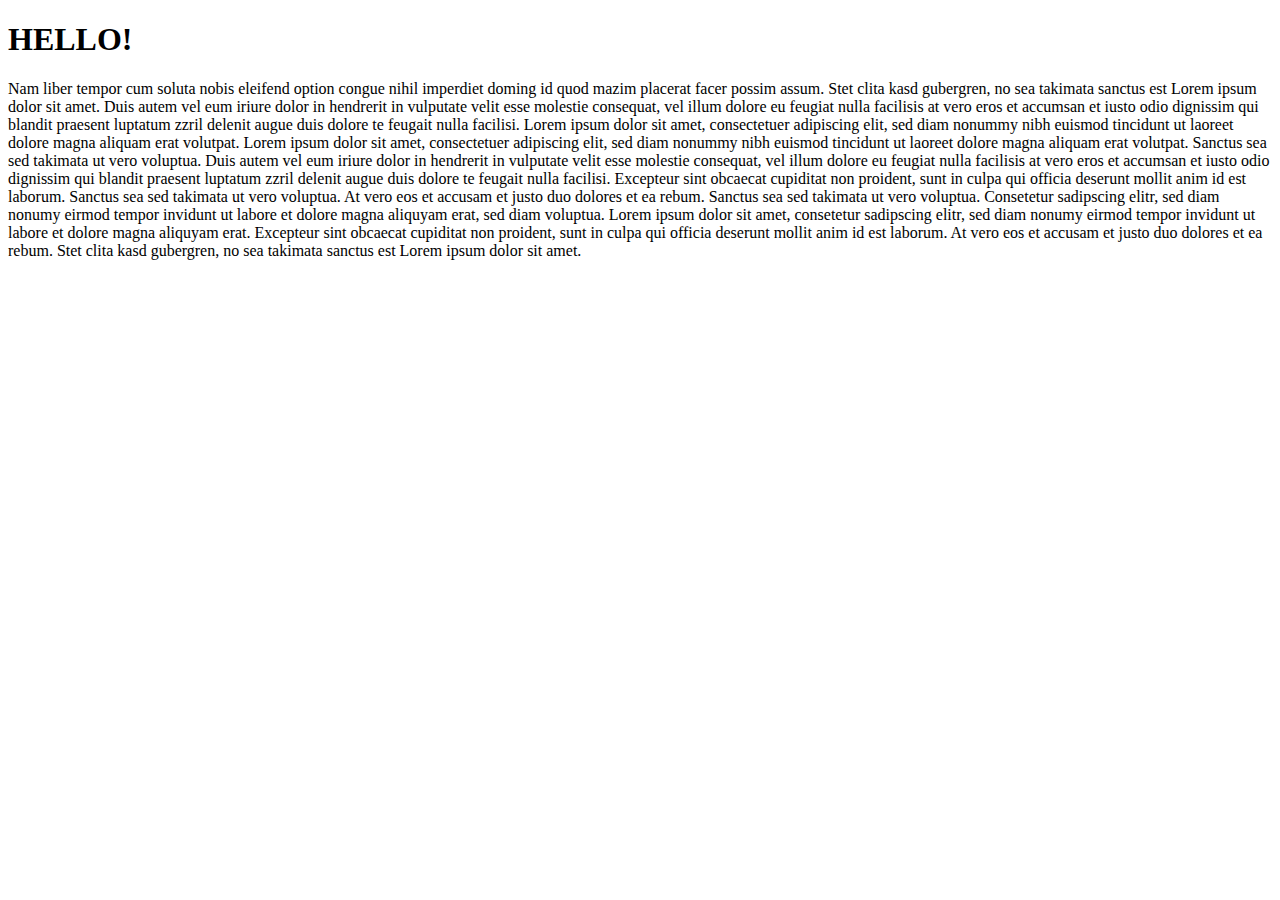
==== sample.html @ c62c8cd9 "popup on highlight" ====
<!DOCTYPE html>

<html>
  <head>
  </head>
  <body>
    <script src="jquery-2.0.3.js"></script>
    <script src="neilin.js"></script>

    <link rel="stylesheet" type="text/css" href="popup.css">

    <h1>HELLO!</h1>

    <p>
      Nam liber tempor cum soluta nobis eleifend option congue nihil imperdiet doming id quod mazim placerat facer possim assum. Stet clita kasd gubergren, no sea takimata sanctus est Lorem ipsum dolor sit amet. Duis autem vel eum iriure dolor in hendrerit in vulputate velit esse molestie consequat, vel illum dolore eu feugiat nulla facilisis at vero eros et accumsan et iusto odio dignissim qui blandit praesent luptatum zzril delenit augue duis dolore te feugait nulla facilisi. Lorem ipsum dolor sit amet, consectetuer adipiscing elit, sed diam nonummy nibh euismod tincidunt ut laoreet dolore magna aliquam erat volutpat.

Lorem ipsum dolor sit amet, consectetuer adipiscing elit, sed diam nonummy nibh euismod tincidunt ut laoreet dolore magna aliquam erat volutpat. Sanctus sea sed takimata ut vero voluptua. Duis autem vel eum iriure dolor in hendrerit in vulputate velit esse molestie consequat, vel illum dolore eu feugiat nulla facilisis at vero eros et accumsan et iusto odio dignissim qui blandit praesent luptatum zzril delenit augue duis dolore te feugait nulla facilisi. Excepteur sint obcaecat cupiditat non proident, sunt in culpa qui officia deserunt mollit anim id est laborum.

Sanctus sea sed takimata ut vero voluptua. At vero eos et accusam et justo duo dolores et ea rebum. Sanctus sea sed takimata ut vero voluptua. Consetetur sadipscing elitr, sed diam nonumy eirmod tempor invidunt ut labore et dolore magna aliquyam erat, sed diam voluptua.

Lorem ipsum dolor sit amet, consetetur sadipscing elitr, sed diam nonumy eirmod tempor invidunt ut labore et dolore magna aliquyam erat. Excepteur sint obcaecat cupiditat non proident, sunt in culpa qui officia deserunt mollit anim id est laborum. At vero eos et accusam et justo duo dolores et ea rebum. Stet clita kasd gubergren, no sea takimata sanctus est Lorem ipsum dolor sit amet.
    </p>

    <div class="popup">
      Hello 
    </div>
  </body>
</html>
---- popup.css ----
.popup {
  position: absolute;
  border-style: solid;
  border-width: 2px;
  border-color: black;
  background-color: white;
  height: 30px; 
  width: 240px;
  display: none;
}
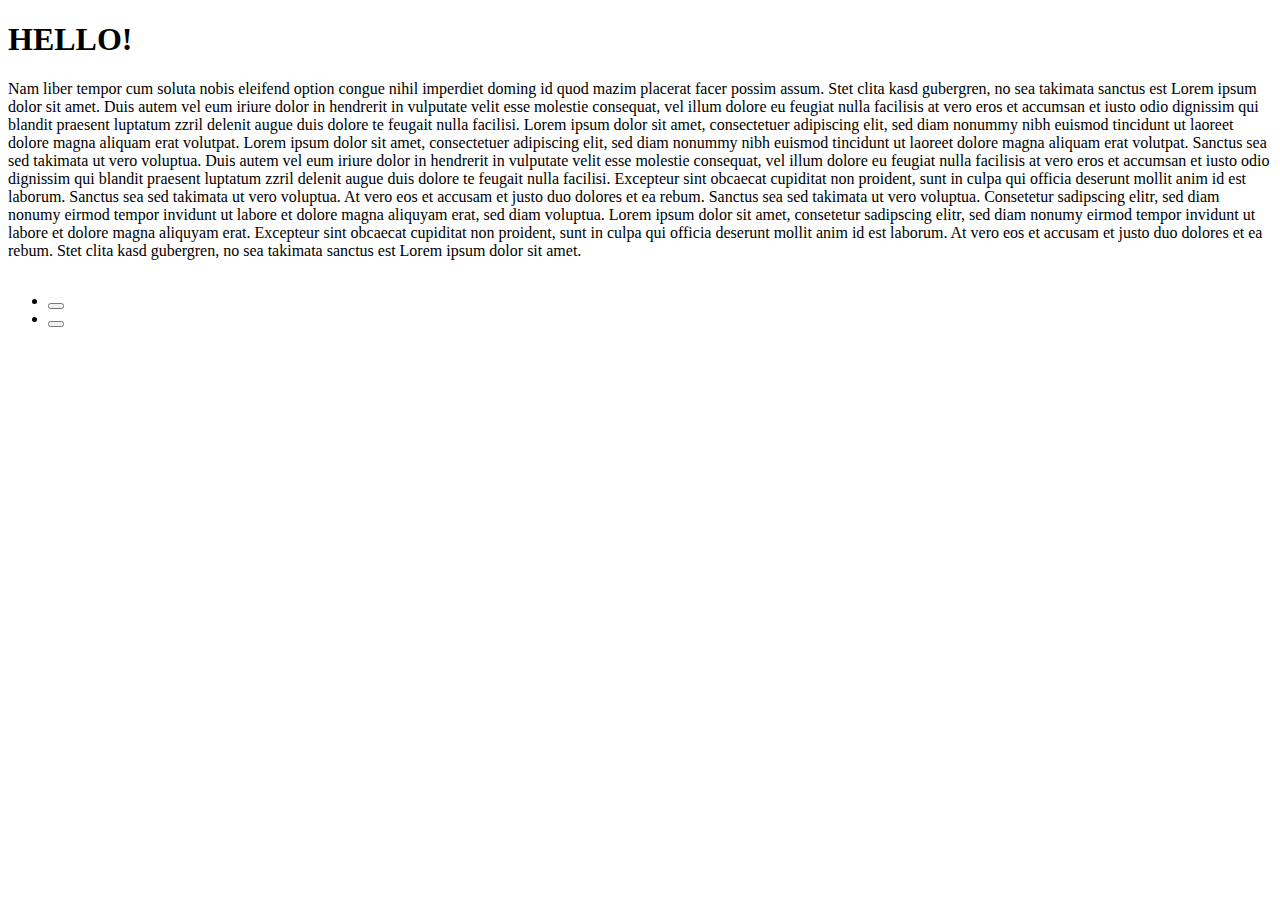
==== commit b88f5cb0: "Added the div" ====
--- a/sample.html
+++ b/sample.html
@@ -4,10 +4,11 @@
   <head>
   </head>
   <body>
+
+    <link rel="stylesheet" type="text/css" href="popup.css">
     <script src="jquery-2.0.3.js"></script>
     <script src="neilin.js"></script>
 
-    <link rel="stylesheet" type="text/css" href="popup.css">
 
     <h1>HELLO!</h1>
 
@@ -21,8 +22,17 @@
 Lorem ipsum dolor sit amet, consetetur sadipscing elitr, sed diam nonumy eirmod tempor invidunt ut labore et dolore magna aliquyam erat. Excepteur sint obcaecat cupiditat non proident, sunt in culpa qui officia deserunt mollit anim id est laborum. At vero eos et accusam et justo duo dolores et ea rebum. Stet clita kasd gubergren, no sea takimata sanctus est Lorem ipsum dolor sit amet.
     </p>
 
-    <div class="popup">
-      Hello 
+    <div class="highlight-menu highlight-menu-active">
+      <div class="highlight-menu-inner">
+        <ul class="highlight-menu-buttons">
+          <li class="highlight-menu-button highlight-menu-notes">
+            <button class="btn-highlight-menu" data-action="highlight"><span class="icons icons-notes"></span></button>
+          </li>
+          <li class="highlight-menu-button highlight-menu-twitter">
+            <button class="btn-highlight-menu" data-action="twitter"><span class="icons icons-twitter"></span></button>
+          </li>
+        </ul>
+      </div>
     </div>
   </body>
 </html>
--- a/popup.css
+++ b/popup.css
@@ -8,3 +8,6 @@
   width: 240px;
   display: none;
 }
+
+.highlight-menu{position:absolute;display:inline-block;z-index:500;-webkit-transition:none;-moz-transition:none;-ms-transition:none;-o-transition:none;transition:none}
+.highlight-menu-active{visibility:visible;-webkit-transition:top .075s ease-out,left .075s ease-out;-moz-transition:top .075s ease-out,left .075s ease-out;-ms-transition:top .075s ease-out,left .075s ease-out;-o-transition:top .075s ease-out,left .075s ease-out;transition:top .075s ease-out,left .075s ease-out;-webkit-animation:pop-upwards 180ms forwards linear;-moz-animation:pop-upwards 180ms forwards linear;-ms-animation:pop-upwards 180ms forwards linear;-o-animation:pop-upwards 180ms forwards linear;animation:pop-upwards 180ms forwards linear}
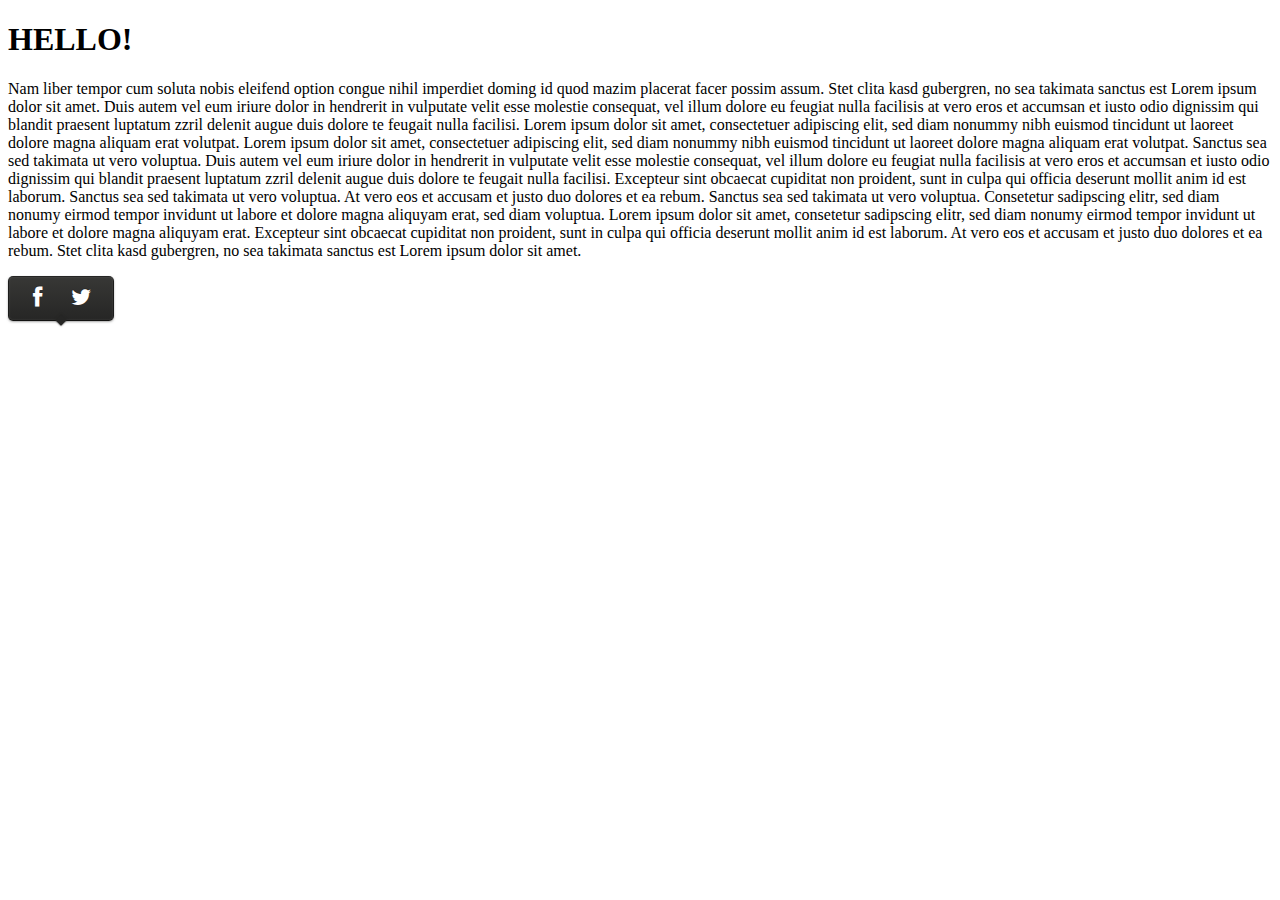
==== commit bf8acbb9: "integrated font-awesome" ====
--- a/sample.html
+++ b/sample.html
@@ -2,6 +2,7 @@
 
 <html>
   <head>
+    <link href="font-awesome/css/font-awesome.css" rel="stylesheet">
   </head>
   <body>
 
@@ -26,10 +27,10 @@
       <div class="highlight-menu-inner">
         <ul class="highlight-menu-buttons">
           <li class="highlight-menu-button highlight-menu-notes">
-            <button class="btn-highlight-menu" data-action="highlight"><span class="icons icons-notes"></span></button>
+            <button class="btn-highlight-menu" data-action="highlight"><span class="icons icon-facebook"></span></button>
           </li>
           <li class="highlight-menu-button highlight-menu-twitter">
-            <button class="btn-highlight-menu" data-action="twitter"><span class="icons icons-twitter"></span></button>
+            <button class="btn-highlight-menu" data-action="twitter"><span class="icons icon-twitter"></span></button>
           </li>
         </ul>
       </div>
--- a/popup.css
+++ b/popup.css
@@ -9,5 +9,20 @@
   display: none;
 }
 
-.highlight-menu{position:absolute;display:inline-block;z-index:500;-webkit-transition:none;-moz-transition:none;-ms-transition:none;-o-transition:none;transition:none}
-.highlight-menu-active{visibility:visible;-webkit-transition:top .075s ease-out,left .075s ease-out;-moz-transition:top .075s ease-out,left .075s ease-out;-ms-transition:top .075s ease-out,left .075s ease-out;-o-transition:top .075s ease-out,left .075s ease-out;transition:top .075s ease-out,left .075s ease-out;-webkit-animation:pop-upwards 180ms forwards linear;-moz-animation:pop-upwards 180ms forwards linear;-ms-animation:pop-upwards 180ms forwards linear;-o-animation:pop-upwards 180ms forwards linear;animation:pop-upwards 180ms forwards linear}
+.highlight-menu{position:absolute;visibility:visible;display:inline-block;z-index:500;-webkit-transition:none;-moz-transition:none;-ms-transition:none;-o-transition:none;transition:none}.highlight-menu-inner{position:relative;height:43px;-webkit-border-radius:5px;-moz-border-radius:5px;border-radius:5px;border:1px solid;border-color:#262625 #1c1c1b #121211;box-shadow:0 1px 3px -1px rgba(0,0,0,0.7),inset 0 0 1px rgba(255,255,255,0.07),inset 0 0 2px rgba(255,255,255,0.15000000000000002);background-image:-webkit-gradient(linear,0 0,0 100%,from(rgba(49,49,47,0.97)),to(#262625));background-image:-moz-linear-gradient(top,rgba(49,49,47,0.97),#262625);background-image:-webkit-linear-gradient(top,rgba(49,49,47,0.97),#262625);background-image:-o-linear-gradient(top,rgba(49,49,47,0.97),#262625);background-image:linear-gradient(to bottom,rgba(49,49,47,0.97),#262625);background-repeat:repeat-x}.highlight-menu-buttons{padding:0;white-space:nowrap;font-size:0}.highlight-menu-buttons .highlight-menu-button{display:inline-block;text-align:center;vertical-align:middle}.btn-highlight-menu{display:block;background:rgba(0,0,0,0);border:0;color:white;padding:0 10px;box-sizing:content-box}.highlight-menu-button:first-child .btn-highlight-menu{padding-left:18px}.highlight-menu-button:last-child .btn-highlight-menu{padding-right:18px}.highlight-menu-button .icons:before{color:#fff;font-size:22px;line-height:42px;text-shadow:0 -1px 0 rgba(0,0,0,0.2)}.highlight-menu-button.active .icons:before{color:#60d778}.highlight-menu-buttons .icons-link:before{position:relative;top:1px}.highlight-menu-notes .icons-notes{position:relative}.highlight-menu-notes .icons-notes:before{font-size:20px;line-height:41px}.highlight-menu-notes .icons-notes:after{color:#262625;position:absolute;left:0;right:0;line-height:39px;text-align:center;font-size:14px}.highlight-menu .highlight-menu-arrow-clip{position:absolute;bottom:-11px;left:50%;clip:rect(12px 24px 24px 0);margin-left:-12px}.highlight-menu .highlight-menu-arrow-clip .highlight-menu-arrow{display:block;width:20px;height:20px;-webkit-transform:rotate(45deg) scale(0.5);-moz-transform:rotate(45deg) scale(0.5);-o-transform:rotate(45deg) scale(0.5);transform:rotate(45deg) scale(0.5);background-color:#454543;border:2px solid #121211}.highlight-menu:after{content:'';display:block;position:absolute;bottom:-3px;left:50%;margin-left:-4px;width:8px;height:8px;-webkit-transform:rotate(45deg);-moz-transform:rotate(45deg);-o-transform:rotate(45deg);transform:rotate(45deg);background:#262625;box-shadow:0 0 2px #262625}.highlight-menu-blockquote{position:relative}.highlight-menu-blockquote .icons-blockquote:before{width:10px;display:block;overflow:hidden;margin-right:10px}.highlight-menu-blockquote .icons-blockquote:after{position:absolute;left:21px;top:7px;width:10px;overflow:hidden;font-size:22px}.bq-mode .icons-blockquote:before{color:#60d778}.pq-mode .icons-blockquote:before,.pq-mode .icons-blockquote:after{color:#60d778}.highlight-menu-linkinput{display:none;position:absolute;top:0;left:0;right:0;bottom:0}.highlight-menu-linkinput-field{background:rgba(0,0,0,0);position:absolute;top:0;right:40px;left:10px;padding:7px 0;-webkit-appearance:none;-moz-appearance:none;color:#fff;-webkit-border-radius:5px;-moz-border-radius:5px;border-radius:5px;border:0;outline:0;font-family:"ff-tisa-web-pro",Georgia,Cambria,"Times New Roman",Times,serif;font-weight:400;font-size:16px;text-rendering:optimizeLegibility;-webkit-font-smoothing:antialiased}.highlight-menu-linkinput .btn-highlight-menu{position:absolute;top:0;right:0;bottom:4px}.highlight-menu-linkmode .highlight-menu-buttons{visibility:hidden}.highlight-menu-linkmode .highlight-menu-linkinput{display:block;-webkit-animation:pop-upwards 180ms forwards linear;-moz-animation:pop-upwards 180ms forwards linear;-ms-animation:pop-upwards 180ms forwards linear;-o-animation:pop-upwards 180ms forwards linear;animation:pop-upwards 180ms forwards linear}[contenteditable] a{cursor:text}.highlight-menu-active{visibility:visible;-webkit-transition:top .075s ease-out,left .075s ease-out;-moz-transition:top .075s ease-out,left .075s ease-out;-ms-transition:top .075s ease-out,left .075s ease-out;-o-transition:top .075s ease-out,left .075s ease-out;transition:top .075s ease-out,left .075s ease-out;-webkit-animation:pop-upwards 180ms forwards linear;-moz-animation:pop-upwards 180ms forwards linear;-ms-animation:pop-upwards 180ms forwards linear;-o-animation:pop-upwards 180ms forwards linear;animation:pop-upwards 180ms forwards linear}
+
+.icons{width:20px;padding-right:4px;display:inline-block;text-align:center}
+.icons{color:#b3b3b1;float:right;margin-top:2px;margin-right:10px}
+.icons{margin:0}
+
+.icons-twitter:before{content:"\e029"}
+.icons-twitter:before{color:#fff;font-size:23px;line-height:0;position:relative;top:2px}
+.icons-twitter:before{top:3px}
+.icons-twitter:before,.btn:hover .icons-heart:before,.btn:hover .icons-solid-check:before,.btn:hover .icons-follow:before{color:#fff}
+.icons-twitter:before{top:1px}
+
+.icons-notes:before{content:"\e029"}
+.icons-notes:before{color:#fff;font-size:23px;line-height:0;position:relative;top:2px}
+.icons-notes:before{top:3px}
+.icons-notes:before,.btn:hover .icons-heart:before,.btn:hover .icons-solid-check:before,.btn:hover .icons-follow:before{color:#fff}
+.icons-notes:before{top:1px}
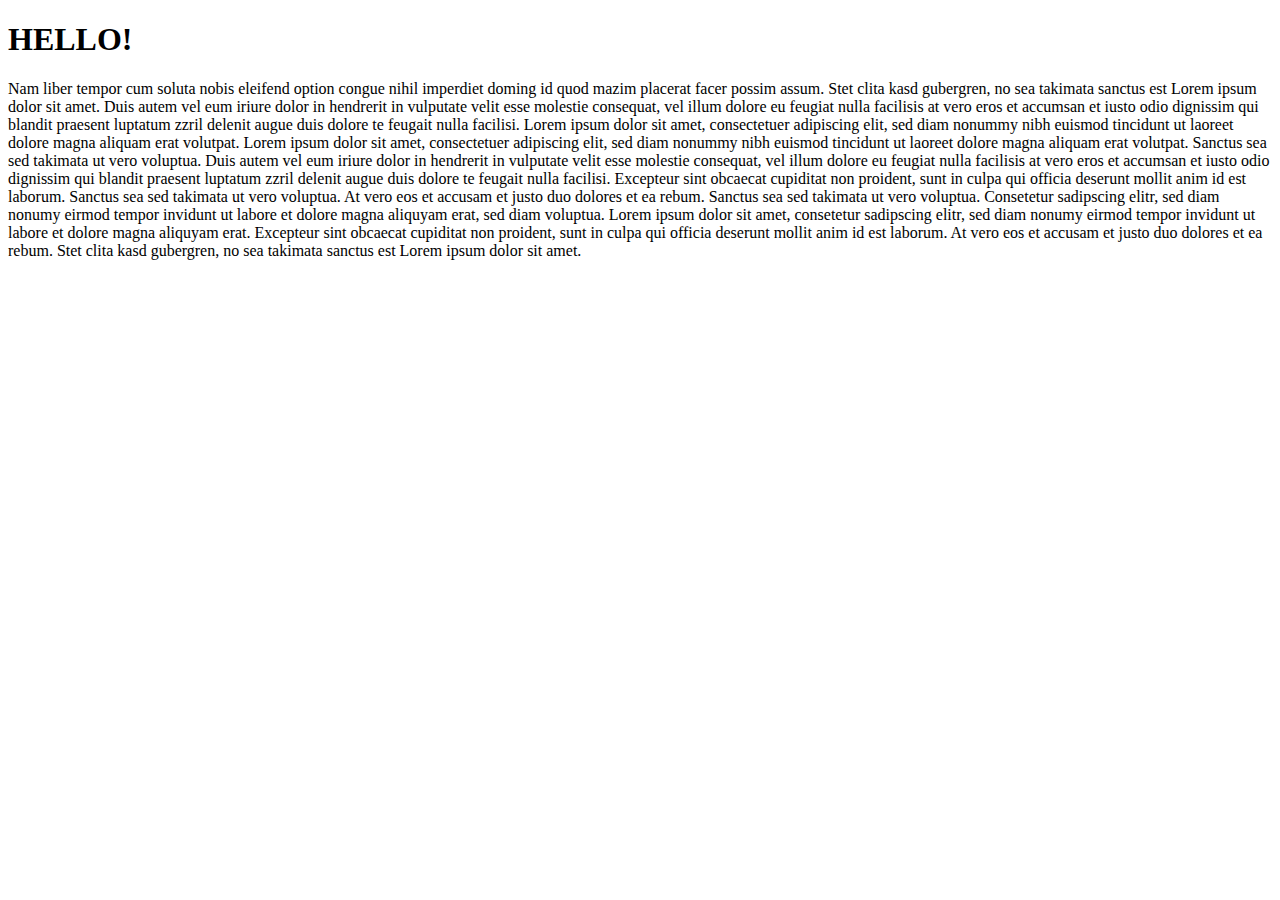
==== commit 6bc9b90c: "Hide and appear" ====
--- a/sample.html
+++ b/sample.html
@@ -22,18 +22,5 @@
 
 Lorem ipsum dolor sit amet, consetetur sadipscing elitr, sed diam nonumy eirmod tempor invidunt ut labore et dolore magna aliquyam erat. Excepteur sint obcaecat cupiditat non proident, sunt in culpa qui officia deserunt mollit anim id est laborum. At vero eos et accusam et justo duo dolores et ea rebum. Stet clita kasd gubergren, no sea takimata sanctus est Lorem ipsum dolor sit amet.
     </p>
-
-    <div class="highlight-menu highlight-menu-active">
-      <div class="highlight-menu-inner">
-        <ul class="highlight-menu-buttons">
-          <li class="highlight-menu-button highlight-menu-notes">
-            <button class="btn-highlight-menu" data-action="highlight"><span class="icons icon-facebook"></span></button>
-          </li>
-          <li class="highlight-menu-button highlight-menu-twitter">
-            <button class="btn-highlight-menu" data-action="twitter"><span class="icons icon-twitter"></span></button>
-          </li>
-        </ul>
-      </div>
-    </div>
   </body>
 </html>
--- a/popup.css
+++ b/popup.css
@@ -1,13 +1,3 @@
-.popup {
-  position: absolute;
-  border-style: solid;
-  border-width: 2px;
-  border-color: black;
-  background-color: white;
-  height: 30px; 
-  width: 240px;
-  display: none;
-}
 
 .highlight-menu{position:absolute;visibility:visible;display:inline-block;z-index:500;-webkit-transition:none;-moz-transition:none;-ms-transition:none;-o-transition:none;transition:none}.highlight-menu-inner{position:relative;height:43px;-webkit-border-radius:5px;-moz-border-radius:5px;border-radius:5px;border:1px solid;border-color:#262625 #1c1c1b #121211;box-shadow:0 1px 3px -1px rgba(0,0,0,0.7),inset 0 0 1px rgba(255,255,255,0.07),inset 0 0 2px rgba(255,255,255,0.15000000000000002);background-image:-webkit-gradient(linear,0 0,0 100%,from(rgba(49,49,47,0.97)),to(#262625));background-image:-moz-linear-gradient(top,rgba(49,49,47,0.97),#262625);background-image:-webkit-linear-gradient(top,rgba(49,49,47,0.97),#262625);background-image:-o-linear-gradient(top,rgba(49,49,47,0.97),#262625);background-image:linear-gradient(to bottom,rgba(49,49,47,0.97),#262625);background-repeat:repeat-x}.highlight-menu-buttons{padding:0;white-space:nowrap;font-size:0}.highlight-menu-buttons .highlight-menu-button{display:inline-block;text-align:center;vertical-align:middle}.btn-highlight-menu{display:block;background:rgba(0,0,0,0);border:0;color:white;padding:0 10px;box-sizing:content-box}.highlight-menu-button:first-child .btn-highlight-menu{padding-left:18px}.highlight-menu-button:last-child .btn-highlight-menu{padding-right:18px}.highlight-menu-button .icons:before{color:#fff;font-size:22px;line-height:42px;text-shadow:0 -1px 0 rgba(0,0,0,0.2)}.highlight-menu-button.active .icons:before{color:#60d778}.highlight-menu-buttons .icons-link:before{position:relative;top:1px}.highlight-menu-notes .icons-notes{position:relative}.highlight-menu-notes .icons-notes:before{font-size:20px;line-height:41px}.highlight-menu-notes .icons-notes:after{color:#262625;position:absolute;left:0;right:0;line-height:39px;text-align:center;font-size:14px}.highlight-menu .highlight-menu-arrow-clip{position:absolute;bottom:-11px;left:50%;clip:rect(12px 24px 24px 0);margin-left:-12px}.highlight-menu .highlight-menu-arrow-clip .highlight-menu-arrow{display:block;width:20px;height:20px;-webkit-transform:rotate(45deg) scale(0.5);-moz-transform:rotate(45deg) scale(0.5);-o-transform:rotate(45deg) scale(0.5);transform:rotate(45deg) scale(0.5);background-color:#454543;border:2px solid #121211}.highlight-menu:after{content:'';display:block;position:absolute;bottom:-3px;left:50%;margin-left:-4px;width:8px;height:8px;-webkit-transform:rotate(45deg);-moz-transform:rotate(45deg);-o-transform:rotate(45deg);transform:rotate(45deg);background:#262625;box-shadow:0 0 2px #262625}.highlight-menu-blockquote{position:relative}.highlight-menu-blockquote .icons-blockquote:before{width:10px;display:block;overflow:hidden;margin-right:10px}.highlight-menu-blockquote .icons-blockquote:after{position:absolute;left:21px;top:7px;width:10px;overflow:hidden;font-size:22px}.bq-mode .icons-blockquote:before{color:#60d778}.pq-mode .icons-blockquote:before,.pq-mode .icons-blockquote:after{color:#60d778}.highlight-menu-linkinput{display:none;position:absolute;top:0;left:0;right:0;bottom:0}.highlight-menu-linkinput-field{background:rgba(0,0,0,0);position:absolute;top:0;right:40px;left:10px;padding:7px 0;-webkit-appearance:none;-moz-appearance:none;color:#fff;-webkit-border-radius:5px;-moz-border-radius:5px;border-radius:5px;border:0;outline:0;font-family:"ff-tisa-web-pro",Georgia,Cambria,"Times New Roman",Times,serif;font-weight:400;font-size:16px;text-rendering:optimizeLegibility;-webkit-font-smoothing:antialiased}.highlight-menu-linkinput .btn-highlight-menu{position:absolute;top:0;right:0;bottom:4px}.highlight-menu-linkmode .highlight-menu-buttons{visibility:hidden}.highlight-menu-linkmode .highlight-menu-linkinput{display:block;-webkit-animation:pop-upwards 180ms forwards linear;-moz-animation:pop-upwards 180ms forwards linear;-ms-animation:pop-upwards 180ms forwards linear;-o-animation:pop-upwards 180ms forwards linear;animation:pop-upwards 180ms forwards linear}[contenteditable] a{cursor:text}.highlight-menu-active{visibility:visible;-webkit-transition:top .075s ease-out,left .075s ease-out;-moz-transition:top .075s ease-out,left .075s ease-out;-ms-transition:top .075s ease-out,left .075s ease-out;-o-transition:top .075s ease-out,left .075s ease-out;transition:top .075s ease-out,left .075s ease-out;-webkit-animation:pop-upwards 180ms forwards linear;-moz-animation:pop-upwards 180ms forwards linear;-ms-animation:pop-upwards 180ms forwards linear;-o-animation:pop-upwards 180ms forwards linear;animation:pop-upwards 180ms forwards linear}
 
@@ -26,3 +16,8 @@
 .icons-notes:before{top:3px}
 .icons-notes:before,.btn:hover .icons-heart:before,.btn:hover .icons-solid-check:before,.btn:hover .icons-follow:before{color:#fff}
 .icons-notes:before{top:1px}
+
+.popup {
+  display: none;
+}
+
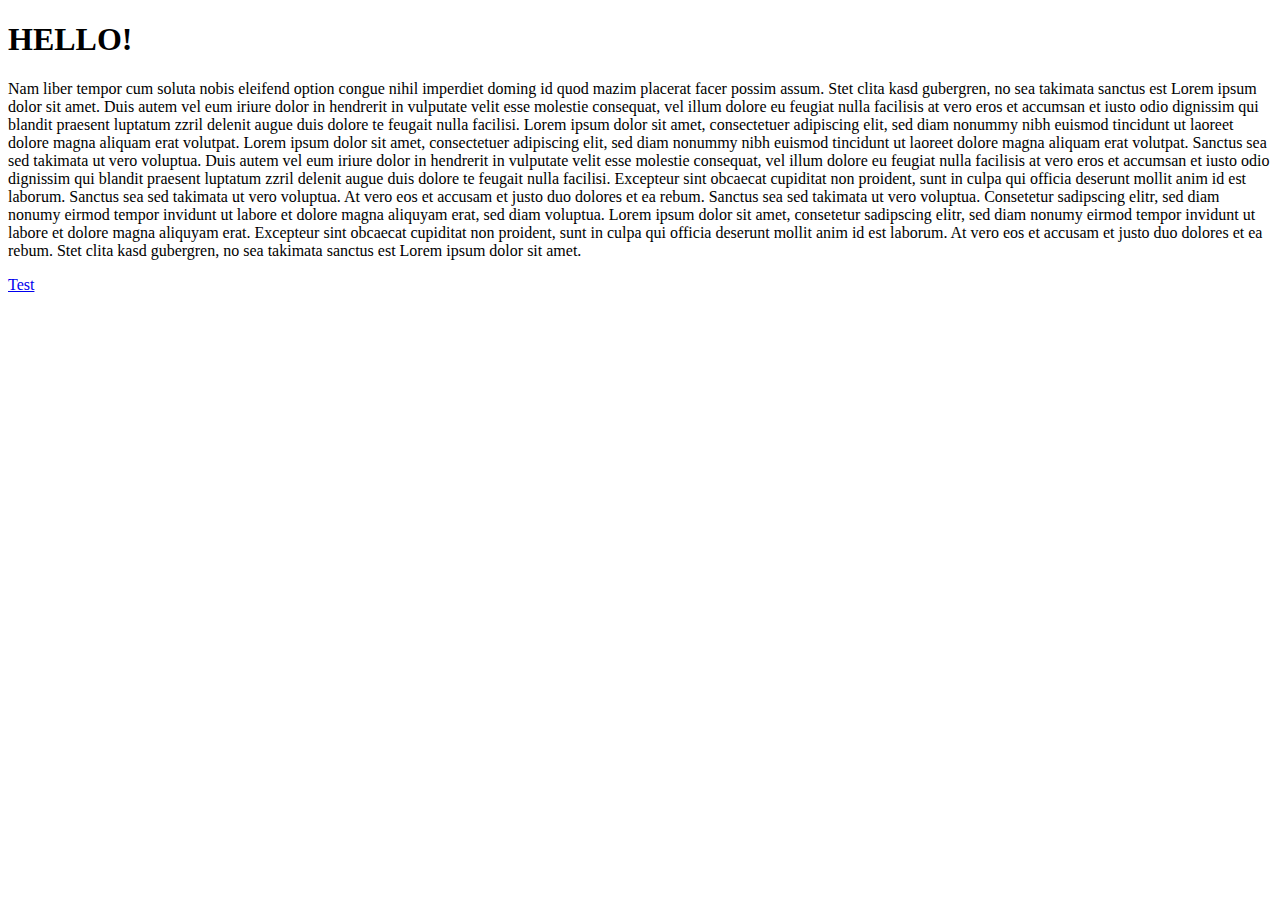
==== commit ecd20a46: "twitter intent sample" ====
--- a/sample.html
+++ b/sample.html
@@ -8,6 +8,7 @@
 
     <link rel="stylesheet" type="text/css" href="popup.css">
     <script src="jquery-2.0.3.js"></script>
+    <script src="jquery-ui-1.10.3/ui/jquery-ui.js"></script>
     <script src="neilin.js"></script>
 
 
@@ -22,5 +23,7 @@
 
 Lorem ipsum dolor sit amet, consetetur sadipscing elitr, sed diam nonumy eirmod tempor invidunt ut labore et dolore magna aliquyam erat. Excepteur sint obcaecat cupiditat non proident, sunt in culpa qui officia deserunt mollit anim id est laborum. At vero eos et accusam et justo duo dolores et ea rebum. Stet clita kasd gubergren, no sea takimata sanctus est Lorem ipsum dolor sit amet.
     </p>
+
+    <a href='https://twitter.com/intent/tweet?text=%E2%80%9C%2C%20fear%20never%20really%20leaves%2C%20it%20simply%20evolves.%20When%20we%20first%20conceive%20our%20ideas%E2%80%94the%20only%20fear%20that%20...%E2%80%9D%20%E2%80%94%40AliBHamed%20https%3A%2F%2Fmedium.com%2Fon-startups%2Fed600c0157c1'>Test</a>
   </body>
 </html>
--- a/popup.css
+++ b/popup.css
@@ -1,5 +1,76 @@
 
-.highlight-menu{position:absolute;visibility:visible;display:inline-block;z-index:500;-webkit-transition:none;-moz-transition:none;-ms-transition:none;-o-transition:none;transition:none}.highlight-menu-inner{position:relative;height:43px;-webkit-border-radius:5px;-moz-border-radius:5px;border-radius:5px;border:1px solid;border-color:#262625 #1c1c1b #121211;box-shadow:0 1px 3px -1px rgba(0,0,0,0.7),inset 0 0 1px rgba(255,255,255,0.07),inset 0 0 2px rgba(255,255,255,0.15000000000000002);background-image:-webkit-gradient(linear,0 0,0 100%,from(rgba(49,49,47,0.97)),to(#262625));background-image:-moz-linear-gradient(top,rgba(49,49,47,0.97),#262625);background-image:-webkit-linear-gradient(top,rgba(49,49,47,0.97),#262625);background-image:-o-linear-gradient(top,rgba(49,49,47,0.97),#262625);background-image:linear-gradient(to bottom,rgba(49,49,47,0.97),#262625);background-repeat:repeat-x}.highlight-menu-buttons{padding:0;white-space:nowrap;font-size:0}.highlight-menu-buttons .highlight-menu-button{display:inline-block;text-align:center;vertical-align:middle}.btn-highlight-menu{display:block;background:rgba(0,0,0,0);border:0;color:white;padding:0 10px;box-sizing:content-box}.highlight-menu-button:first-child .btn-highlight-menu{padding-left:18px}.highlight-menu-button:last-child .btn-highlight-menu{padding-right:18px}.highlight-menu-button .icons:before{color:#fff;font-size:22px;line-height:42px;text-shadow:0 -1px 0 rgba(0,0,0,0.2)}.highlight-menu-button.active .icons:before{color:#60d778}.highlight-menu-buttons .icons-link:before{position:relative;top:1px}.highlight-menu-notes .icons-notes{position:relative}.highlight-menu-notes .icons-notes:before{font-size:20px;line-height:41px}.highlight-menu-notes .icons-notes:after{color:#262625;position:absolute;left:0;right:0;line-height:39px;text-align:center;font-size:14px}.highlight-menu .highlight-menu-arrow-clip{position:absolute;bottom:-11px;left:50%;clip:rect(12px 24px 24px 0);margin-left:-12px}.highlight-menu .highlight-menu-arrow-clip .highlight-menu-arrow{display:block;width:20px;height:20px;-webkit-transform:rotate(45deg) scale(0.5);-moz-transform:rotate(45deg) scale(0.5);-o-transform:rotate(45deg) scale(0.5);transform:rotate(45deg) scale(0.5);background-color:#454543;border:2px solid #121211}.highlight-menu:after{content:'';display:block;position:absolute;bottom:-3px;left:50%;margin-left:-4px;width:8px;height:8px;-webkit-transform:rotate(45deg);-moz-transform:rotate(45deg);-o-transform:rotate(45deg);transform:rotate(45deg);background:#262625;box-shadow:0 0 2px #262625}.highlight-menu-blockquote{position:relative}.highlight-menu-blockquote .icons-blockquote:before{width:10px;display:block;overflow:hidden;margin-right:10px}.highlight-menu-blockquote .icons-blockquote:after{position:absolute;left:21px;top:7px;width:10px;overflow:hidden;font-size:22px}.bq-mode .icons-blockquote:before{color:#60d778}.pq-mode .icons-blockquote:before,.pq-mode .icons-blockquote:after{color:#60d778}.highlight-menu-linkinput{display:none;position:absolute;top:0;left:0;right:0;bottom:0}.highlight-menu-linkinput-field{background:rgba(0,0,0,0);position:absolute;top:0;right:40px;left:10px;padding:7px 0;-webkit-appearance:none;-moz-appearance:none;color:#fff;-webkit-border-radius:5px;-moz-border-radius:5px;border-radius:5px;border:0;outline:0;font-family:"ff-tisa-web-pro",Georgia,Cambria,"Times New Roman",Times,serif;font-weight:400;font-size:16px;text-rendering:optimizeLegibility;-webkit-font-smoothing:antialiased}.highlight-menu-linkinput .btn-highlight-menu{position:absolute;top:0;right:0;bottom:4px}.highlight-menu-linkmode .highlight-menu-buttons{visibility:hidden}.highlight-menu-linkmode .highlight-menu-linkinput{display:block;-webkit-animation:pop-upwards 180ms forwards linear;-moz-animation:pop-upwards 180ms forwards linear;-ms-animation:pop-upwards 180ms forwards linear;-o-animation:pop-upwards 180ms forwards linear;animation:pop-upwards 180ms forwards linear}[contenteditable] a{cursor:text}.highlight-menu-active{visibility:visible;-webkit-transition:top .075s ease-out,left .075s ease-out;-moz-transition:top .075s ease-out,left .075s ease-out;-ms-transition:top .075s ease-out,left .075s ease-out;-o-transition:top .075s ease-out,left .075s ease-out;transition:top .075s ease-out,left .075s ease-out;-webkit-animation:pop-upwards 180ms forwards linear;-moz-animation:pop-upwards 180ms forwards linear;-ms-animation:pop-upwards 180ms forwards linear;-o-animation:pop-upwards 180ms forwards linear;animation:pop-upwards 180ms forwards linear}
+.highlight-menu {
+  position:absolute;
+  visibility:visible;
+  display:inline-block;
+  z-index:500;
+  -webkit-transition:none;
+  -moz-transition:none;
+  -ms-transition:none;
+  -o-transition:none;
+  transition:none
+}
+.highlight-menu-inner{
+  position:relative;
+  height:43px;
+  -webkit-border-radius:5px;
+  -moz-border-radius:5px;
+  border-radius:5px;
+  border:1px solid;border-color:#262625 #1c1c1b #121211;
+  box-shadow:0 1px 3px -1px rgba(0,0,0,0.7),inset 0 0 1px rgba(255,255,255,0.07),inset 0 0 2px rgba(255,255,255,0.15000000000000002);
+  background-image:-webkit-gradient(linear,0 0,0 100%,from(rgba(49,49,47,0.97)),to(#262625));
+  background-image:-moz-linear-gradient(top,rgba(49,49,47,0.97),#262625);
+  background-image:-webkit-linear-gradient(top,rgba(49,49,47,0.97),#262625);
+  background-image:-o-linear-gradient(top,rgba(49,49,47,0.97),#262625);
+  background-image:linear-gradient(to bottom,rgba(49,49,47,0.97),#262625);
+  background-repeat:repeat-x
+}
+.highlight-menu-buttons{
+  padding:0;white-space:nowrap;font-size:0
+}
+.highlight-menu-buttons .highlight-menu-button { 
+  display:inline-block;
+  text-align:center;
+  vertical-align:middle
+}.btn-highlight-menu{
+  display:block;
+  background:rgba(0,0,0,0);
+  border:0;
+  color:white;
+  padding:0 10px;
+  box-sizing:content-box
+}
+.highlight-menu-button:first-child .btn-highlight-menu {
+  paddine-left:18px
+}
+.highlight-menu-button:last-child .btn-highlight-menu {
+  padding-right:18px
+}
+.highlight-menu-button .icons:before {
+  color:#fff;
+  font-size:22px;
+  line-height:42px;
+  text-shadow:0 -1px 0 rgba(0,0,0,0.2)
+}
+.highlight-menu-button.active .icons:before{
+  color:#60d778
+}
+.highlight-menu-buttons .icons-link:before{position:relative;top:1px}
+.highlight-menu-notes .icons-notes{position:relative}
+.highlight-menu-notes .icons-notes:before{font-size:20px;line-height:41px}
+.highlight-menu-notes .icons-notes:after{color:#262625;position:absolute;left:0;right:0;line-height:39px;text-align:center;font-size:14px}
+.highlight-menu .highlight-menu-arrow-clip{position:absolute;bottom:-11px;left:50%;clip:rect(12px 24px 24px 0);margin-left:-12px}
+.highlight-menu .highlight-menu-arrow-clip .highlight-menu-arrow{display:block;width:20px;height:20px;-webkit-transform:rotate(45deg) scale(0.5);-moz-transform:rotate(45deg) scale(0.5);-o-transform:rotate(45deg) scale(0.5);transform:rotate(45deg) scale(0.5);background-color:#454543;border:2px solid #121211}
+.highlight-menu:after{content:'';display:block;position:absolute;bottom:-3px;left:50%;margin-left:-4px;width:8px;height:8px;-webkit-transform:rotate(45deg);-moz-transform:rotate(45deg);-o-transform:rotate(45deg);transform:rotate(45deg);background:#262625;box-shadow:0 0 2px #262625}
+.highlight-menu-blockquote{position:relative}
+.highlight-menu-blockquote .icons-blockquote:before{width:10px;display:block;overflow:hidden;margin-right:10px}
+.highlight-menu-blockquote .icons-blockquote:after{position:absolute;left:21px;top:7px;width:10px;overflow:hidden;font-size:22px}.bq-mode .icons-blockquote:before{color:#60d778}.pq-mode .icons-blockquote:before,.pq-mode .icons-blockquote:after{color:#60d778}
+.highlight-menu-linkinput{display:none;position:absolute;top:0;left:0;right:0;bottom:0}
+.highlight-menu-linkinput-field{background:rgba(0,0,0,0);position:absolute;top:0;right:40px;left:10px;padding:7px 0;-webkit-appearance:none;-moz-appearance:none;color:#fff;-webkit-border-radius:5px;-moz-border-radius:5px;border-radius:5px;border:0;outline:0;font-family:"ff-tisa-web-pro",Georgia,Cambria,"Times New Roman",Times,serif;font-weight:400;font-size:16px;text-rendering:optimizeLegibility;-webkit-font-smoothing:antialiased}
+.highlight-menu-linkinput .btn-highlight-menu{position:absolute;top:0;right:0;bottom:4px}
+.highlight-menu-linkmode .highlight-menu-buttons{visibility:hidden}
+.highlight-menu-linkmode .highlight-menu-linkinput{display:block;-webkit-animation:pop-upwards 180ms forwards linear;-moz-animation:pop-upwards 180ms forwards linear;-ms-animation:pop-upwards 180ms forwards linear;-o-animation:pop-upwards 180ms forwards linear;animation:pop-upwards 180ms forwards linear}[contenteditable] a{cursor:text}
+.highlight-menu-active{visibility:visible;-webkit-transition:top .075s ease-out,left .075s ease-out;-moz-transition:top .075s ease-out,left .075s ease-out;-ms-transition:top .075s ease-out,left .075s ease-out;-o-transition:top .075s ease-out,left .075s ease-out;transition:top .075s ease-out,left .075s ease-out;-webkit-animation:pop-upwards 180ms forwards linear;-moz-animation:pop-upwards 180ms forwards linear;-ms-animation:pop-upwards 180ms forwards linear;-o-animation:pop-upwards 180ms forwards linear;animation:pop-upwards 180ms forwards linear}
 
 .icons{width:20px;padding-right:4px;display:inline-block;text-align:center}
 .icons{color:#b3b3b1;float:right;margin-top:2px;margin-right:10px}
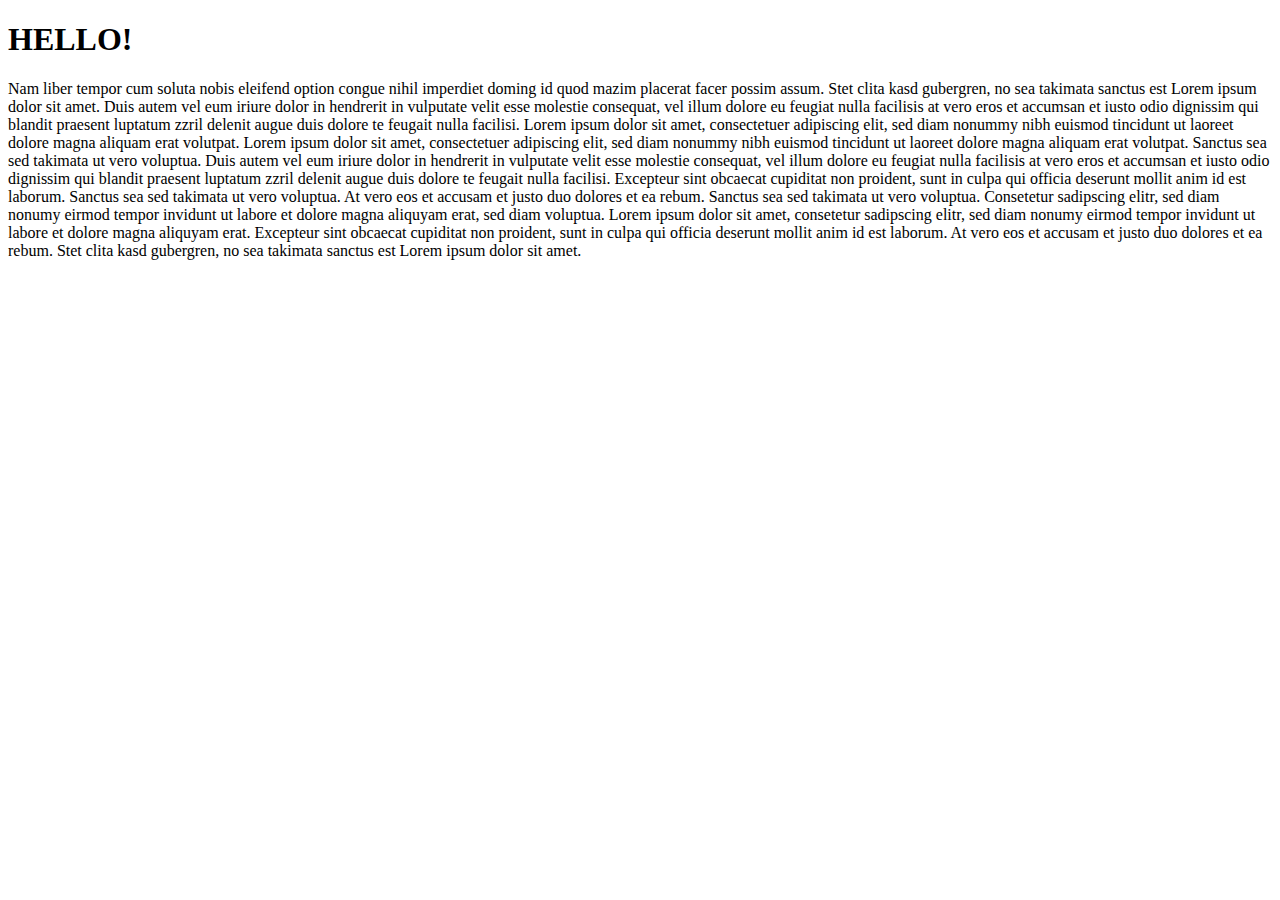
==== commit 96213c07: "Removed something in test sample.html" ====
--- a/sample.html
+++ b/sample.html
@@ -23,7 +23,5 @@
 
 Lorem ipsum dolor sit amet, consetetur sadipscing elitr, sed diam nonumy eirmod tempor invidunt ut labore et dolore magna aliquyam erat. Excepteur sint obcaecat cupiditat non proident, sunt in culpa qui officia deserunt mollit anim id est laborum. At vero eos et accusam et justo duo dolores et ea rebum. Stet clita kasd gubergren, no sea takimata sanctus est Lorem ipsum dolor sit amet.
     </p>
-
-    <a href='https://twitter.com/intent/tweet?text=%E2%80%9C%2C%20fear%20never%20really%20leaves%2C%20it%20simply%20evolves.%20When%20we%20first%20conceive%20our%20ideas%E2%80%94the%20only%20fear%20that%20...%E2%80%9D%20%E2%80%94%40AliBHamed%20https%3A%2F%2Fmedium.com%2Fon-startups%2Fed600c0157c1'>Test</a>
   </body>
 </html>
--- a/popup.css
+++ b/popup.css
@@ -1,7 +1,6 @@
 
 .highlight-menu {
   position:absolute;
-  visibility:visible;
   display:inline-block;
   z-index:500;
   -webkit-transition:none;
@@ -29,10 +28,11 @@
   padding:0;white-space:nowrap;font-size:0
 }
 .highlight-menu-buttons .highlight-menu-button { 
-  display:inline-block;
-  text-align:center;
-  vertical-align:middle
-}.btn-highlight-menu{
+  display: inline-block;
+  text-align: center;
+  vertical-align: middle;
+}
+.btn-highlight-menu{
   display:block;
   background:rgba(0,0,0,0);
   border:0;
@@ -55,10 +55,31 @@
 .highlight-menu-button.active .icons:before{
   color:#60d778
 }
-.highlight-menu-buttons .icons-link:before{position:relative;top:1px}
-.highlight-menu-notes .icons-notes{position:relative}
-.highlight-menu-notes .icons-notes:before{font-size:20px;line-height:41px}
-.highlight-menu-notes .icons-notes:after{color:#262625;position:absolute;left:0;right:0;line-height:39px;text-align:center;font-size:14px}
+
+.btn-highlight-menu:hover {
+  cursor: pointer;
+}
+
+.highlight-menu-buttons .icons-link:before{
+  position:relative;
+  top:1px
+}
+.highlight-menu-notes .icons-notes{
+  position:relative
+}
+.highlight-menu-notes .icons-notes:before{
+  font-size:20px;
+  line-height:41px
+}
+.highlight-menu-notes .icons-notes:after{
+  color:#262625;
+  position:absolute;
+  left:0;
+  right:0;
+  line-height:39px;
+  text-align:center;
+  font-size:14px
+}
 .highlight-menu .highlight-menu-arrow-clip{position:absolute;bottom:-11px;left:50%;clip:rect(12px 24px 24px 0);margin-left:-12px}
 .highlight-menu .highlight-menu-arrow-clip .highlight-menu-arrow{display:block;width:20px;height:20px;-webkit-transform:rotate(45deg) scale(0.5);-moz-transform:rotate(45deg) scale(0.5);-o-transform:rotate(45deg) scale(0.5);transform:rotate(45deg) scale(0.5);background-color:#454543;border:2px solid #121211}
 .highlight-menu:after{content:'';display:block;position:absolute;bottom:-3px;left:50%;margin-left:-4px;width:8px;height:8px;-webkit-transform:rotate(45deg);-moz-transform:rotate(45deg);-o-transform:rotate(45deg);transform:rotate(45deg);background:#262625;box-shadow:0 0 2px #262625}
@@ -68,9 +89,9 @@
 .highlight-menu-linkinput{display:none;position:absolute;top:0;left:0;right:0;bottom:0}
 .highlight-menu-linkinput-field{background:rgba(0,0,0,0);position:absolute;top:0;right:40px;left:10px;padding:7px 0;-webkit-appearance:none;-moz-appearance:none;color:#fff;-webkit-border-radius:5px;-moz-border-radius:5px;border-radius:5px;border:0;outline:0;font-family:"ff-tisa-web-pro",Georgia,Cambria,"Times New Roman",Times,serif;font-weight:400;font-size:16px;text-rendering:optimizeLegibility;-webkit-font-smoothing:antialiased}
 .highlight-menu-linkinput .btn-highlight-menu{position:absolute;top:0;right:0;bottom:4px}
-.highlight-menu-linkmode .highlight-menu-buttons{visibility:hidden}
+.highlight-menu-linkmode .highlight-menu-buttons{}
 .highlight-menu-linkmode .highlight-menu-linkinput{display:block;-webkit-animation:pop-upwards 180ms forwards linear;-moz-animation:pop-upwards 180ms forwards linear;-ms-animation:pop-upwards 180ms forwards linear;-o-animation:pop-upwards 180ms forwards linear;animation:pop-upwards 180ms forwards linear}[contenteditable] a{cursor:text}
-.highlight-menu-active{visibility:visible;-webkit-transition:top .075s ease-out,left .075s ease-out;-moz-transition:top .075s ease-out,left .075s ease-out;-ms-transition:top .075s ease-out,left .075s ease-out;-o-transition:top .075s ease-out,left .075s ease-out;transition:top .075s ease-out,left .075s ease-out;-webkit-animation:pop-upwards 180ms forwards linear;-moz-animation:pop-upwards 180ms forwards linear;-ms-animation:pop-upwards 180ms forwards linear;-o-animation:pop-upwards 180ms forwards linear;animation:pop-upwards 180ms forwards linear}
+.highlight-menu-active{-webkit-transition:top .075s ease-out,left .075s ease-out;-moz-transition:top .075s ease-out,left .075s ease-out;-ms-transition:top .075s ease-out,left .075s ease-out;-o-transition:top .075s ease-out,left .075s ease-out;transition:top .075s ease-out,left .075s ease-out;-webkit-animation:pop-upwards 180ms forwards linear;-moz-animation:pop-upwards 180ms forwards linear;-ms-animation:pop-upwards 180ms forwards linear;-o-animation:pop-upwards 180ms forwards linear;animation:pop-upwards 180ms forwards linear}
 
 .icons{width:20px;padding-right:4px;display:inline-block;text-align:center}
 .icons{color:#b3b3b1;float:right;margin-top:2px;margin-right:10px}
@@ -90,5 +111,6 @@
 
 .popup {
   display: none;
+  opacity: 0.9;
 }
 
